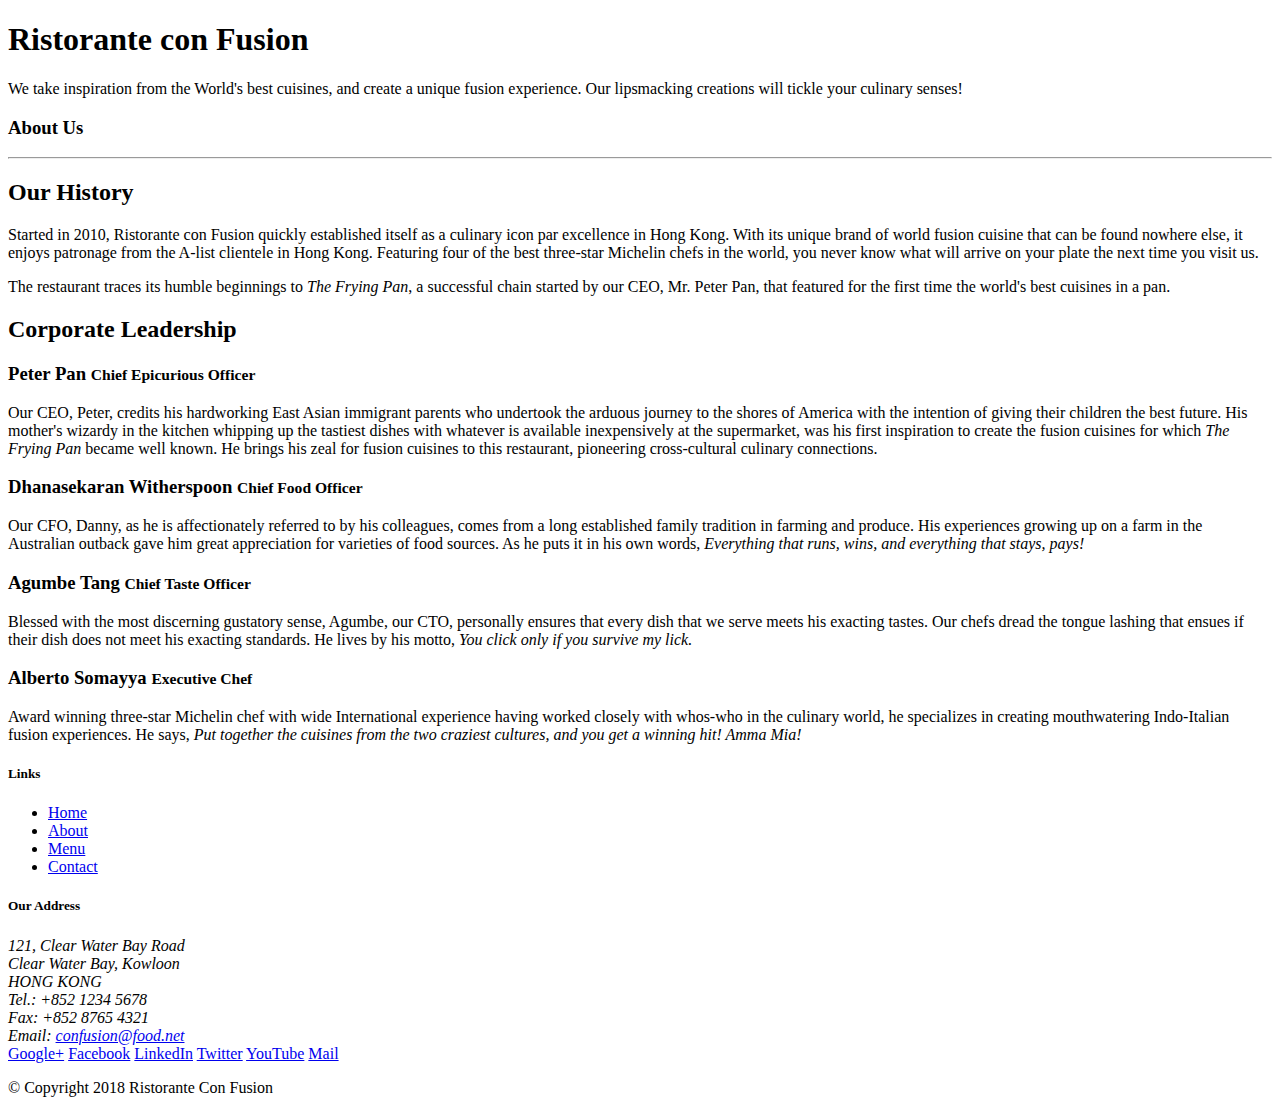
==== aboutus.html @ 4b4cbef8 "ASSIGNMENT 1" ====
<!DOCTYPE html>
<html lang="en">

<head>
<meta charset="utf-8">
    <meta name="viewport" content="width=device-width, initial-scale=1, shrink-to-fit=no">
    <meta http-equiv="x-ua-compatible" content="ie=edge">

    <!-- Bootstrap CSS -->
    <link rel="stylesheet" href="node_modules/bootstrap/dist/css/bootstrap.min.css">
    <link rel="stylesheet" type="text/css" href="css/styles.css">
    <title>Ristorante Con Fusion: About Us</title>

</head>

<body>

   <header class="jumbotron">
        <div class="container">
            <div class="row row-header">
                <div class="col-12 col-sm-6">
                    <h1>Ristorante con Fusion</h1>
                    <p>We take inspiration from the World's best cuisines, and create a unique fusion experience. Our lipsmacking creations will tickle your culinary senses!</p>
                </div>
                <div class="col-12 col-sm">
                </div>
            </div>
        </div>
    </header>

    <div>
        <div>
            <div>
               <h3>About Us</h3>
               <hr>
            </div>
        </div>

        <div class="row row-content">
            <div class="col-12 col-sm-6">
                <h2>Our History</h2>
                <p>Started in 2010, Ristorante con Fusion quickly established itself as a culinary icon par excellence in Hong Kong. With its unique brand of world fusion cuisine that can be found nowhere else, it enjoys patronage from the A-list clientele in Hong Kong.  Featuring four of the best three-star Michelin chefs in the world, you never know what will arrive on your plate the next time you visit us.</p>
                <p>The restaurant traces its humble beginnings to <em>The Frying Pan</em>, a successful chain started by our CEO, Mr. Peter Pan, that featured for the first time the world's best cuisines in a pan.</p>
            </div>
            <div col-12 col-sm-6>
            </div>
        </div>


        <div>
            <div>
                <h2>Corporate Leadership</h2>
                <h3>Peter Pan <small>Chief Epicurious Officer</small></h3>
                <p class="d-none d-sm-block">Our CEO, Peter, credits his hardworking East Asian immigrant parents who undertook the arduous journey to the shores of America with the intention of giving their children the best future. His mother's wizardy in the kitchen whipping up the tastiest dishes with whatever is available inexpensively at the supermarket, was his first inspiration to create the fusion cuisines for which <em>The Frying Pan</em> became well known. He brings his zeal for fusion cuisines to this restaurant, pioneering cross-cultural culinary connections.</p>
                <h3>Dhanasekaran Witherspoon <small>Chief Food Officer</small></h3>
                <p class="d-none d-sm-block">Our CFO, Danny, as he is affectionately referred to by his colleagues, comes from a long established family tradition in farming and produce. His experiences growing up on a farm in the Australian outback gave him great appreciation for varieties of food sources. As he puts it in his own words, <em>Everything that runs, wins, and everything that stays, pays!</em></p>
                <h3>Agumbe Tang <small>Chief Taste Officer</small></h3>
                <p class="d-none d-sm-block">Blessed with the most discerning gustatory sense, Agumbe, our CTO, personally ensures that every dish that we serve meets his exacting tastes. Our chefs dread the tongue lashing that ensues if their dish does not meet his exacting standards. He lives by his motto, <em>You click only if you survive my lick.</em></p>
                <h3>Alberto Somayya <small>Executive Chef</small></h3>
                <p class="d-none d-sm-block">Award winning three-star Michelin chef with wide International experience having worked closely with whos-who in the culinary world, he specializes in creating mouthwatering Indo-Italian fusion experiences. He says, <em>Put together the cuisines from the two craziest cultures, and you get a winning hit! Amma Mia!</em></p>
            </div>
       </div>

    </div>

     <footer class="footer">
        <div class="container">
            <div class="row">             
                <div class="col-4 offset-1 col-sm-2">
                    <h5>Links</h5>
                    <ul class="list-unstyled">
                        <li><a href="#">Home</a></li>
                        <li><a href="#">About</a></li>
                        <li><a href="#">Menu</a></li>
                        <li><a href="#">Contact</a></li>
                    </ul>
                </div>
                <div class="col-7 col-sm-5">
                    <h5>Our Address</h5>
                    <address>
                      121, Clear Water Bay Road<br>
                      Clear Water Bay, Kowloon<br>
                      HONG KONG<br>
                      Tel.: +852 1234 5678<br>
                      Fax: +852 8765 4321<br>
                      Email: <a href="mailto:confusion@food.net">confusion@food.net</a>
                   </address>
                </div>
                <div class="col-12 col-sm-4 align-self-center">
                    <div class="text-center">
                        <a href="http://google.com/+">Google+</a>
                        <a href="http://www.facebook.com/profile.php?id=">Facebook</a>
                        <a href="http://www.linkedin.com/in/">LinkedIn</a>
                        <a href="http://twitter.com/">Twitter</a>
                        <a href="http://youtube.com/">YouTube</a>
                        <a href="mailto:">Mail</a>
                    </div>
                </div>
           </div>
           <div class="row justify-content-center">             
                <div class="col-auto">
                    <p>© Copyright 2018 Ristorante Con Fusion</p>
                </div>
           </div>
        </div>

    </footer>
    <script src="node_modules/jquery/dist/jquery.slim.min.js"></script>
    <script src="node_modules/popper.js/dist/umd/popper.min.js"></script>
    <script src="node_modules/bootstrap/dist/js/bootstrap.min.js"></script>
</body>

</html>
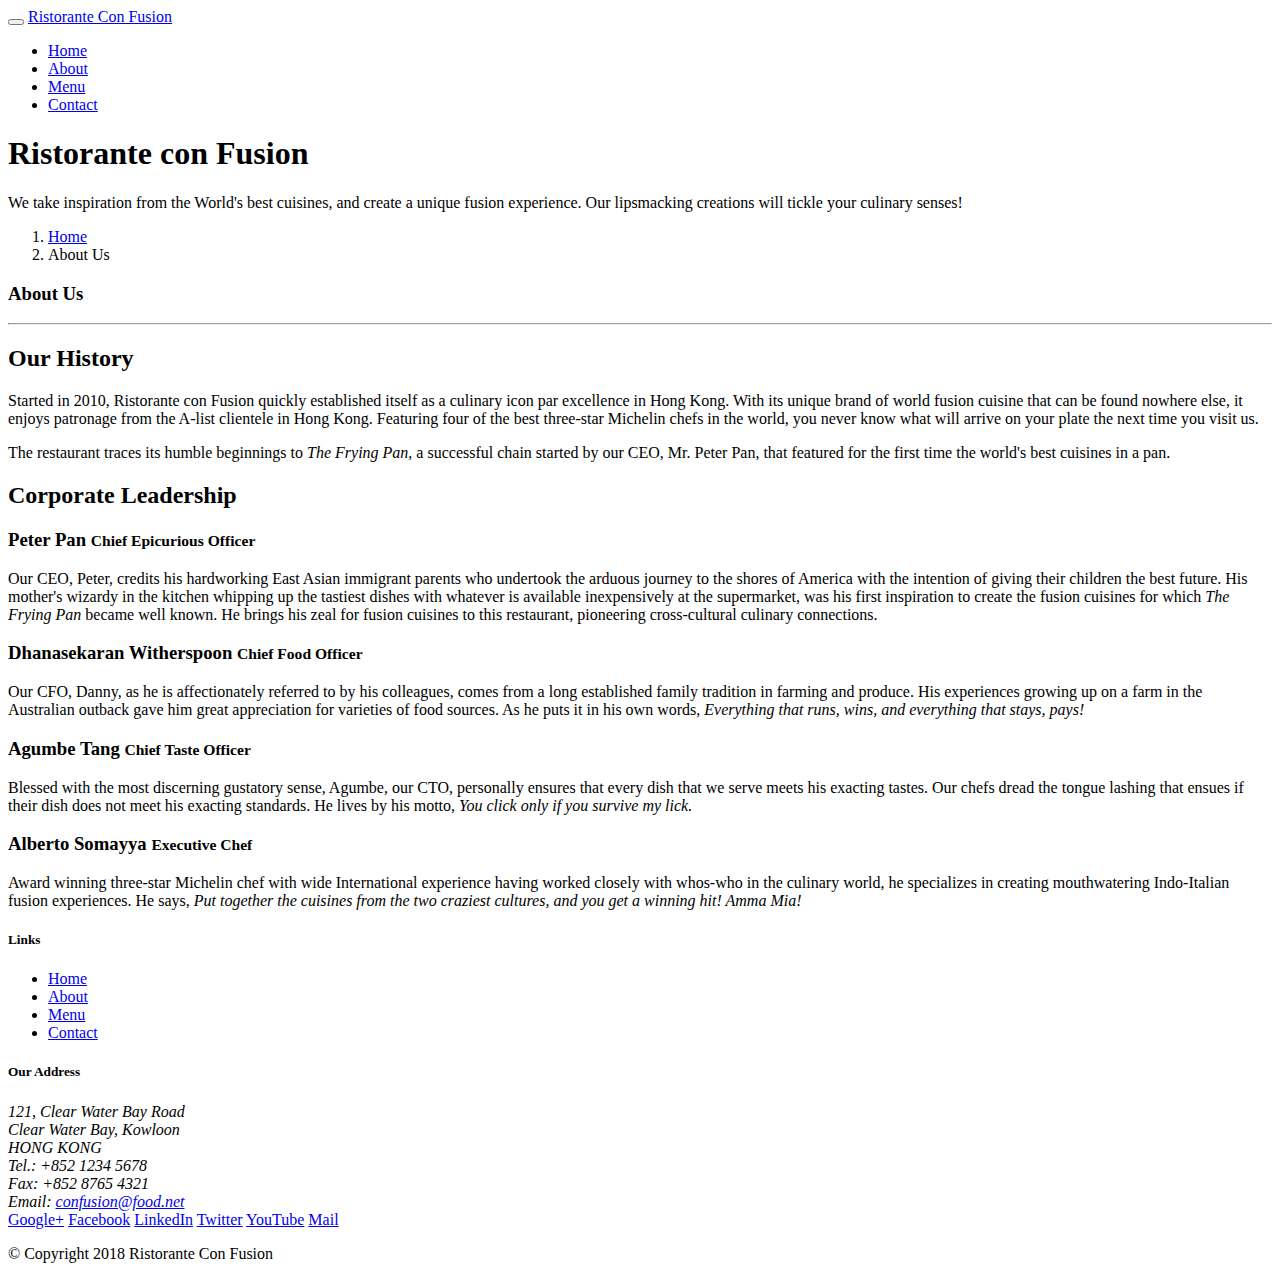
==== commit 403a0624: "Buttons" ====
--- a/aboutus.html
+++ b/aboutus.html
@@ -5,7 +5,8 @@
 <meta charset="utf-8">
     <meta name="viewport" content="width=device-width, initial-scale=1, shrink-to-fit=no">
     <meta http-equiv="x-ua-compatible" content="ie=edge">
-
+<link rel="stylesheet" href="node_modules/font-awesome/css/font-awesome.min.css">
+    <link rel="stylesheet" type="text/css" href="node_modules/bootstrap-social.css">
     <!-- Bootstrap CSS -->
     <link rel="stylesheet" href="node_modules/bootstrap/dist/css/bootstrap.min.css">
     <link rel="stylesheet" type="text/css" href="css/styles.css">
@@ -14,7 +15,22 @@
 </head>
 
 <body>
-
+<nav class="navbar navbar-dark navbar-expand-sm fixed-top">
+        <div class="container">
+            <button class="navbar-toggler" type="button" data-toggle="collapse" data-target="#Navbar">
+                <span class="navbar-toggler-icon"></span>
+            </button>
+           <a class="navbar-brand" href="./index.html">Ristorante Con Fusion</a>
+           <div class="collapse navbar-collapse" id="Navbar">
+                <ul class="navbar-nav mr-auto">
+                    <li class="nav-item"><a class="nav-link" href="./index.html"><span class="fa fa-home fa-lg"></span> Home</a></li>
+                    <li class="nav-item active"><a class="nav-link" href="./aboutus.html"><span class="fa fa-info fa-lg"></span> About</a></li>
+                    <li class="nav-item"><a class="nav-link" href="#"><span class="fa fa-list fa-lg"></span> Menu</a></li>
+                    <li class="nav-item"><a class="nav-link" href="./contactus.html"><span class="fa fa-address-card fa-lg"></span> Contact</a></li>
+                </ul>  </div>          
+        </div>
+    </nav>
+    
    <header class="jumbotron">
         <div class="container">
             <div class="row row-header">
@@ -28,9 +44,13 @@
         </div>
     </header>
 
-    <div>
-        <div>
-            <div>
+    <div class="container">
+        <div class="row">
+            <ol class="col-12 breadcrumb">
+                <li class="breadcrumb-item"><a href="./index.html">Home</a></li>
+                <li class="breadcrumb-item active">About Us</li>
+            </ol>
+            <div class="col-12">
                <h3>About Us</h3>
                <hr>
             </div>
@@ -69,7 +89,7 @@
                 <div class="col-4 offset-1 col-sm-2">
                     <h5>Links</h5>
                     <ul class="list-unstyled">
-                        <li><a href="#">Home</a></li>
+                        <li><a href="./index.html">Home</a></li>
                         <li><a href="#">About</a></li>
                         <li><a href="#">Menu</a></li>
                         <li><a href="#">Contact</a></li>
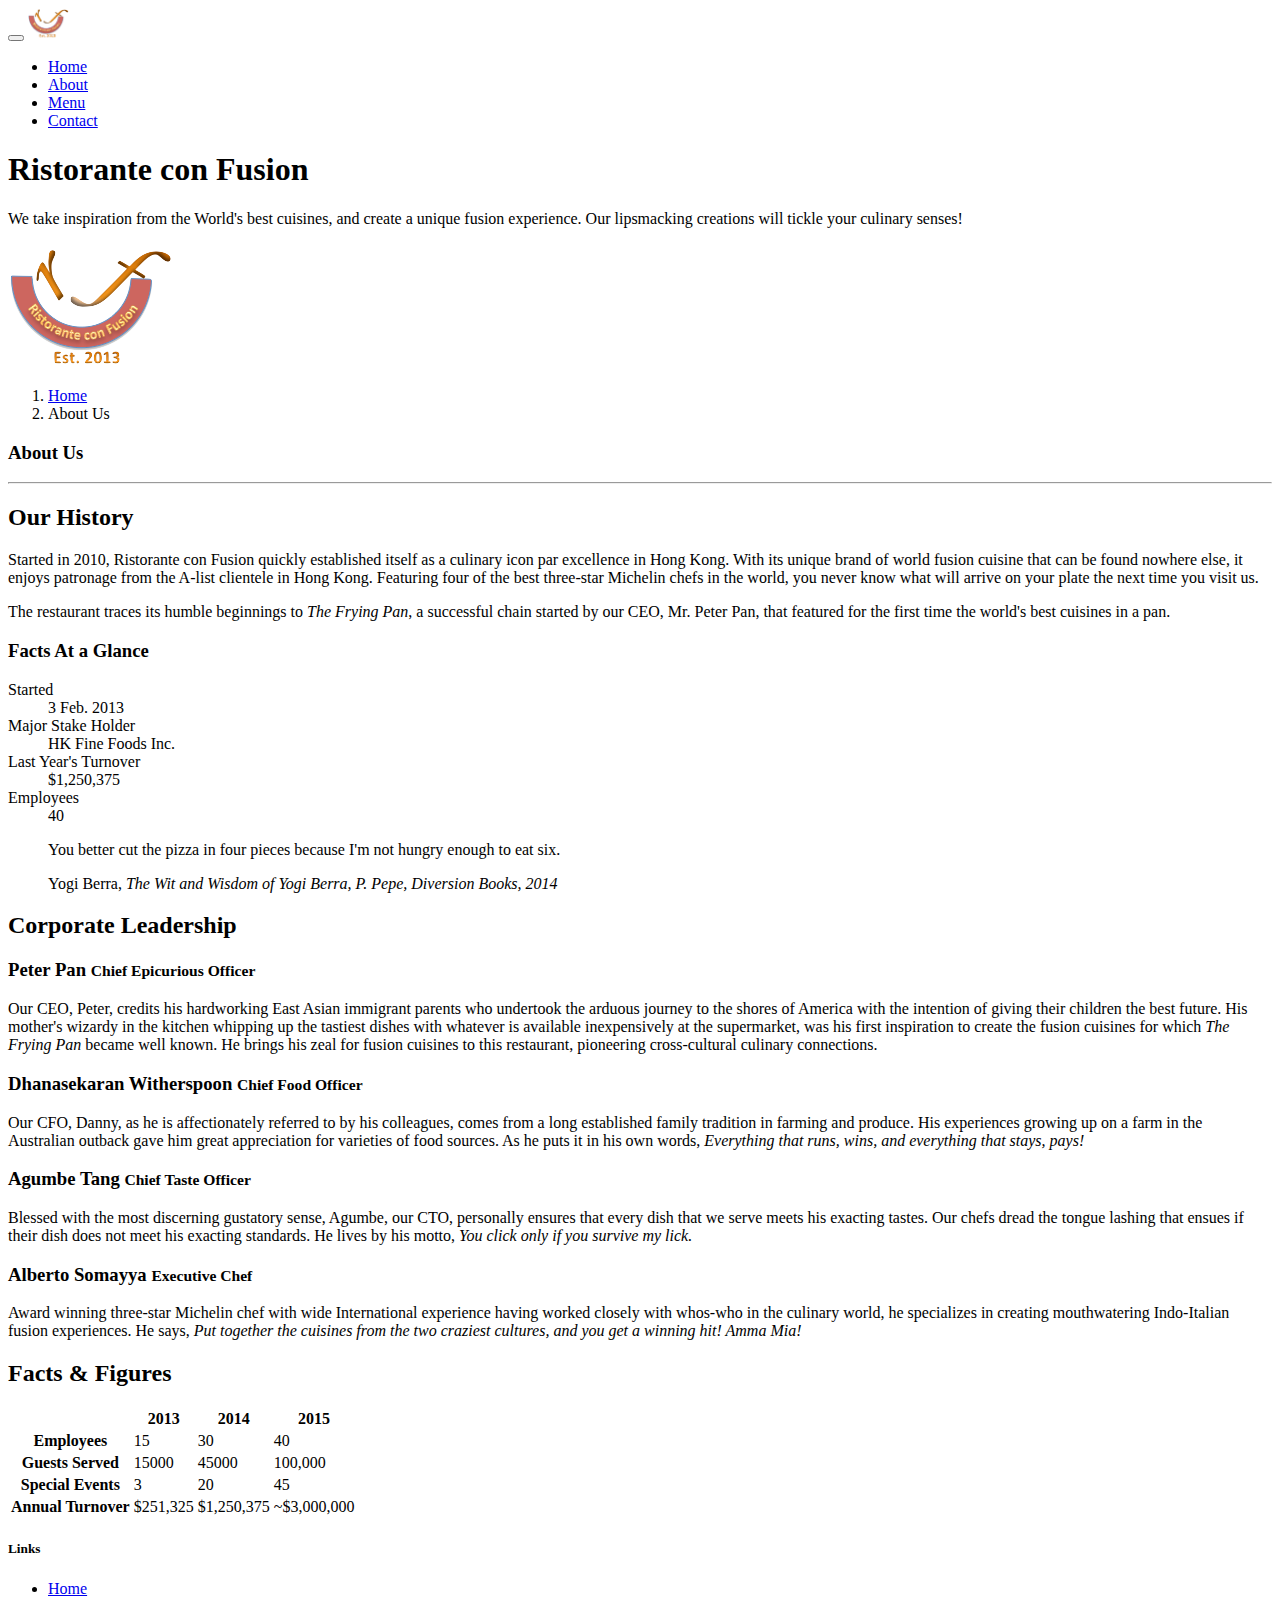
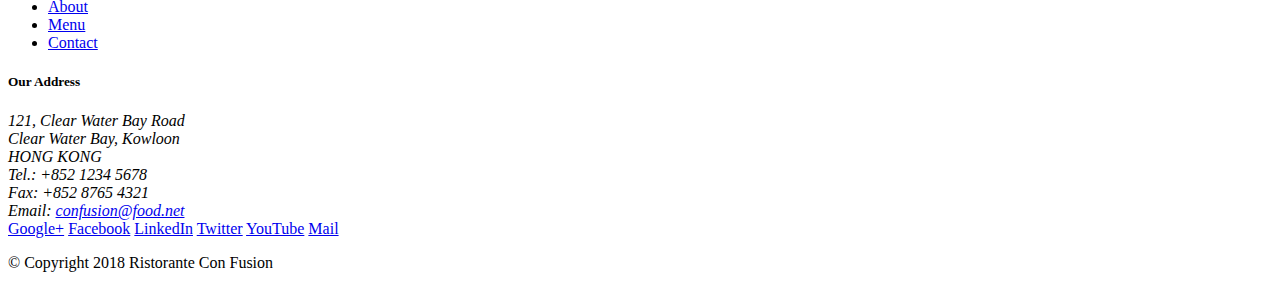
==== commit a9b3d70c: "Images and media" ====
--- a/aboutus.html
+++ b/aboutus.html
@@ -20,7 +20,7 @@
             <button class="navbar-toggler" type="button" data-toggle="collapse" data-target="#Navbar">
                 <span class="navbar-toggler-icon"></span>
             </button>
-           <a class="navbar-brand" href="./index.html">Ristorante Con Fusion</a>
+          <a class="navbar-brand" href="./index.html"><img src="img/logo.png" height="30" width="41"></a>
            <div class="collapse navbar-collapse" id="Navbar">
                 <ul class="navbar-nav mr-auto">
                     <li class="nav-item"><a class="nav-link" href="./index.html"><span class="fa fa-home fa-lg"></span> Home</a></li>
@@ -38,7 +38,8 @@
                     <h1>Ristorante con Fusion</h1>
                     <p>We take inspiration from the World's best cuisines, and create a unique fusion experience. Our lipsmacking creations will tickle your culinary senses!</p>
                 </div>
-                <div class="col-12 col-sm">
+                <div class="col-12 col-sm align-self-center">
+                    <img src="img/logo.png" class="img-fluid">
                 </div>
             </div>
         </div>
@@ -62,7 +63,34 @@
                 <p>Started in 2010, Ristorante con Fusion quickly established itself as a culinary icon par excellence in Hong Kong. With its unique brand of world fusion cuisine that can be found nowhere else, it enjoys patronage from the A-list clientele in Hong Kong.  Featuring four of the best three-star Michelin chefs in the world, you never know what will arrive on your plate the next time you visit us.</p>
                 <p>The restaurant traces its humble beginnings to <em>The Frying Pan</em>, a successful chain started by our CEO, Mr. Peter Pan, that featured for the first time the world's best cuisines in a pan.</p>
             </div>
-            <div col-12 col-sm-6>
+            <div class="col-12 col-sm-6">
+                <div class="card">
+                    <h3 class="card-header bg-primary text-white">Facts At a Glance</h3>
+                    <div class="card-body">
+                        <dl class="row">
+                            <dt class="col-6">Started</dt>
+                            <dd class="col-6">3 Feb. 2013</dd>
+                            <dt class="col-6">Major Stake Holder</dt>
+                            <dd class="col-6">HK Fine Foods Inc.</dd>
+                            <dt class="col-6">Last Year's Turnover</dt>
+                            <dd class="col-6">$1,250,375</dd>
+                            <dt class="col-6">Employees</dt>
+                            <dd class="col-6">40</dd>
+                        </dl>
+                    </div>
+                </div>
+            </div>
+             <div class="col-12">
+                <div class="card card-body bg-light">
+                    <blockquote class="blockquote">
+                        <p class="mb-0">You better cut the pizza in four pieces because
+                            I'm not hungry enough to eat six.</p>
+                        <footer class="blockquote-footer">Yogi Berra,
+                            <cite title="Source Title">The Wit and Wisdom of Yogi Berra,
+                            P. Pepe, Diversion Books, 2014</cite>
+                        </footer>
+                    </blockquote>
+                </div>
             </div>
         </div>
 
@@ -80,7 +108,51 @@
                 <p class="d-none d-sm-block">Award winning three-star Michelin chef with wide International experience having worked closely with whos-who in the culinary world, he specializes in creating mouthwatering Indo-Italian fusion experiences. He says, <em>Put together the cuisines from the two craziest cultures, and you get a winning hit! Amma Mia!</em></p>
             </div>
        </div>
-
+    <div class="row row-content">
+   <div class="col-12 col-sm-9">
+       <h2>Facts &amp Figures</h2>
+        <div class="table-responsive">
+                    <table class="table table-striped">
+                        <thead class="thead-dark">
+                            <tr>
+                                <th>&nbsp;</th>
+                                <th>2013</th>
+                                <th>2014</th>
+                                <th>2015</th>
+                            </tr>
+                        </thead>
+                        <tbody>
+                            <tr>
+                                <th>Employees</th>
+                                <td>15</td>
+                                <td>30</td>
+                                <td>40</td>
+                            </tr>
+                            <tr>
+                                <th>Guests Served</th>
+                                <td>15000</td>
+                                <td>45000</td>
+                                <td>100,000</td>
+                            </tr>
+                            <tr>
+                                <th>Special Events</th>
+                                <td>3</td>
+                                <td>20</td>
+                                <td>45</td>
+                            </tr>
+                            <tr>
+                                <th>Annual Turnover</th>
+                                <td>$251,325</td>
+                                <td>$1,250,375</td>
+                                <td>~$3,000,000</td>
+                            </tr>
+                        </tbody>
+                    </table>
+                </div>
+
+   </div>
+   <div class="col-12 col-sm-3"></div>
+    </div>
     </div>
 
      <footer class="footer">
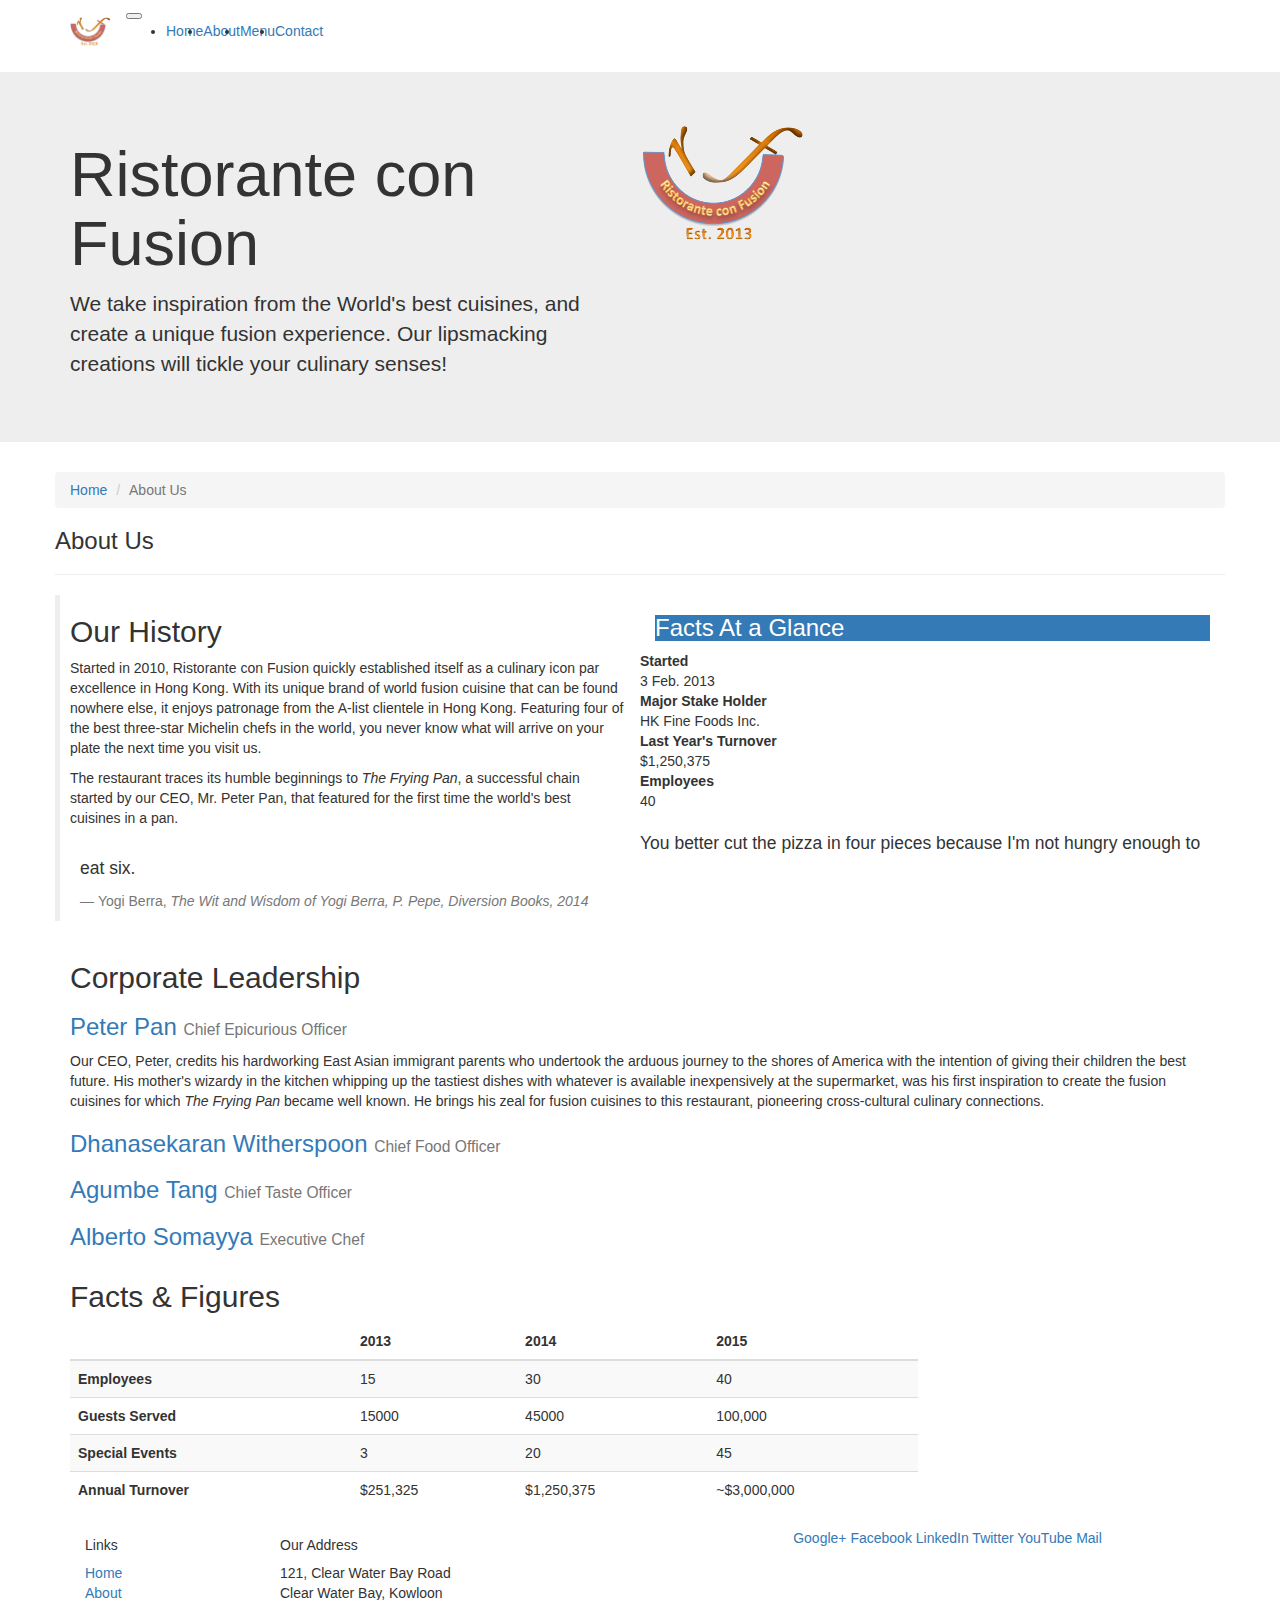
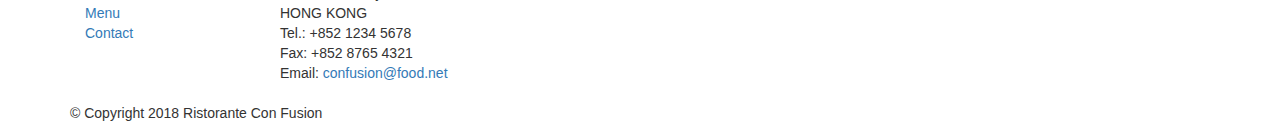
==== commit 6d08bea9: "links" ====
--- a/aboutus.html
+++ b/aboutus.html
@@ -8,6 +8,9 @@
 <link rel="stylesheet" href="node_modules/font-awesome/css/font-awesome.min.css">
     <link rel="stylesheet" type="text/css" href="node_modules/bootstrap-social.css">
     <!-- Bootstrap CSS -->
+    <!-- Latest compiled and minified CSS -->
+<link rel="stylesheet" href="https://maxcdn.bootstrapcdn.com/bootstrap/3.4.1/css/bootstrap.min.css">
+
     <link rel="stylesheet" href="node_modules/bootstrap/dist/css/bootstrap.min.css">
     <link rel="stylesheet" type="text/css" href="css/styles.css">
     <title>Ristorante Con Fusion: About Us</title>
@@ -98,14 +101,51 @@
         <div>
             <div>
                 <h2>Corporate Leadership</h2>
-                <h3>Peter Pan <small>Chief Epicurious Officer</small></h3>
-                <p class="d-none d-sm-block">Our CEO, Peter, credits his hardworking East Asian immigrant parents who undertook the arduous journey to the shores of America with the intention of giving their children the best future. His mother's wizardy in the kitchen whipping up the tastiest dishes with whatever is available inexpensively at the supermarket, was his first inspiration to create the fusion cuisines for which <em>The Frying Pan</em> became well known. He brings his zeal for fusion cuisines to this restaurant, pioneering cross-cultural culinary connections.</p>
-                <h3>Dhanasekaran Witherspoon <small>Chief Food Officer</small></h3>
-                <p class="d-none d-sm-block">Our CFO, Danny, as he is affectionately referred to by his colleagues, comes from a long established family tradition in farming and produce. His experiences growing up on a farm in the Australian outback gave him great appreciation for varieties of food sources. As he puts it in his own words, <em>Everything that runs, wins, and everything that stays, pays!</em></p>
-                <h3>Agumbe Tang <small>Chief Taste Officer</small></h3>
-                <p class="d-none d-sm-block">Blessed with the most discerning gustatory sense, Agumbe, our CTO, personally ensures that every dish that we serve meets his exacting tastes. Our chefs dread the tongue lashing that ensues if their dish does not meet his exacting standards. He lives by his motto, <em>You click only if you survive my lick.</em></p>
-                <h3>Alberto Somayya <small>Executive Chef</small></h3>
-                <p class="d-none d-sm-block">Award winning three-star Michelin chef with wide International experience having worked closely with whos-who in the culinary world, he specializes in creating mouthwatering Indo-Italian fusion experiences. He says, <em>Put together the cuisines from the two craziest cultures, and you get a winning hit! Amma Mia!</em></p>
+             
+               <div id="accordian">
+                <div class="card">
+                    <div class="card-header" role="tab" id="peterhead">
+                     <h3 class="mb-0"><a data-toggle="collapse" data-target="#peter">Peter Pan <small>Chief Epicurious Officer</small></a></h3></div>
+                     <div role="tabpanel" class="tab-pane collapse show" data-parent="#accordian" id="peter">
+                        <div class="card-body">
+                              <p class="d-none d-sm-block">Our CEO, Peter, credits his hardworking East Asian immigrant parents who undertook the arduous journey to the shores of America with the intention of giving their children the best future. His mother's wizardy in the kitchen whipping up the tastiest dishes with whatever is available inexpensively at the supermarket, was his first inspiration to create the fusion cuisines for which <em>The Frying Pan</em> became well known. He brings his zeal for fusion cuisines to this restaurant, pioneering cross-cultural culinary connections.</p>
+                        </div>
+
+                  
+              
+</div>
+                </div>
+               
+
+<div id="accordian">
+                <div class="card">
+                    <div class="card-header" role="tab" id="dannyhead">
+
+                <h3 class="mb-0"><a class="collapsed" data-toggle="collapse" data-target="#danny">Dhanasekaran Witherspoon <small>Chief Food Officer</small></a></h3></div>
+                <div role="tabpanel" class="tab-pane collapse" data-parent="#accordian" id="danny">
+                        <div class="card-body">
+                <p id="danny" class="d-none d-sm-block">Our CFO, Danny, as he is affectionately referred to by his colleagues, comes from a long established family tradition in farming and produce. His experiences growing up on a farm in the Australian outback gave him great appreciation for varieties of food sources. As he puts it in his own words, <em>Everything that runs, wins, and everything that stays, pays!</em></p>
+</div></div></div>
+<div id="accordian">
+                <div class="card">
+                    <div class="card-header" role="tab" id="agumbehead">
+
+                <h3 class="mb-0"><a class="collapsed" data-toggle="collapse" data-target="#agumbe">Agumbe Tang <small>Chief Taste Officer</small></a></h3></div>
+                <div role="tabpanel" class="tab-pane collapse" data-parent="#accordian" id="agumbe">
+                        <div class="card-body">
+                <p id="agumbe" class="d-none d-sm-block">Blessed with the most discerning gustatory sense, Agumbe, our CTO, personally ensures that every dish that we serve meets his exacting tastes. Our chefs dread the tongue lashing that ensues if their dish does not meet his exacting standards. He lives by his motto, <em>You click only if you survive my lick.</em></p>
+</div></div></div>
+<div id="accordian">
+                <div class="card">
+                    <div class="card-header" role="tab" id="albertohead">
+
+
+                <h3 class="mb-0"><a class="collapsed" data-toggle="collapse" data-target="#alberto">Alberto Somayya <small>Executive Chef</small></a></h3></div>
+                <div role="tabpanel" class="tab-pane collapse" data-parent="#accordian" id="alberto">
+                        <div class="card-body">
+                <p id="alberto" class="d-none d-sm-block">Award winning three-star Michelin chef with wide International experience having worked closely with whos-who in the culinary world, he specializes in creating mouthwatering Indo-Italian fusion experiences. He says, <em>Put together the cuisines from the two craziest cultures, and you get a winning hit! Amma Mia!</em></p>
+               </div></div> </div>
+                
             </div>
        </div>
     <div class="row row-content">
@@ -200,6 +240,11 @@
     <script src="node_modules/jquery/dist/jquery.slim.min.js"></script>
     <script src="node_modules/popper.js/dist/umd/popper.min.js"></script>
     <script src="node_modules/bootstrap/dist/js/bootstrap.min.js"></script>
+    <!-- jQuery library -->
+<script src="https://ajax.googleapis.com/ajax/libs/jquery/3.4.1/jquery.min.js"></script>
+
+<!-- Latest compiled JavaScript -->
+<script src="https://maxcdn.bootstrapcdn.com/bootstrap/3.4.1/js/bootstrap.min.js"></script>
 </body>
 
 </html>
